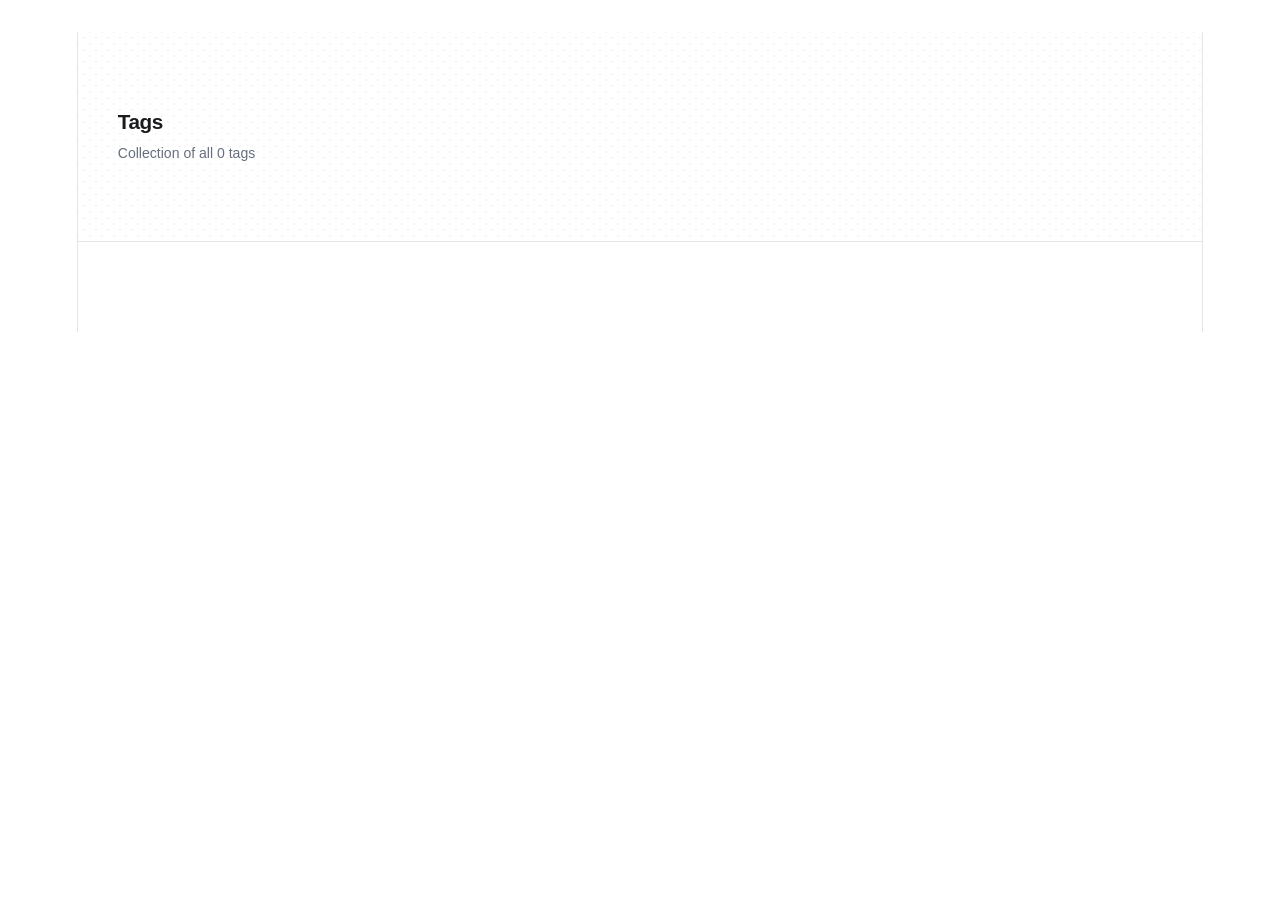
==== tags/index.html @ b73d678c "Updated from Publii" ====
<!DOCTYPE html><html lang="en-gb"><head><meta charset="utf-8"><meta http-equiv="X-UA-Compatible" content="IE=edge"><meta name="viewport" content="width=device-width,initial-scale=1"><title>All tags - Portfolio</title><meta name="robots" content="noindex, follow"><meta name="generator" content="Publii Open-Source CMS for Static Site"><link rel="alternate" type="application/atom+xml" href="https://JavierMedinaMoreno.github.io/feed.xml" title="Portfolio - RSS"><link rel="alternate" type="application/json" href="https://JavierMedinaMoreno.github.io/feed.json" title="Portfolio - JSON"><meta property="og:title" content="Portfolio"><meta property="og:site_name" content="Portfolio"><meta property="og:description" content=""><meta property="og:url" content="https://JavierMedinaMoreno.github.io/tags/"><meta property="og:type" content="website"><link rel="stylesheet" href="https://JavierMedinaMoreno.github.io/assets/css/style.css?v&#x3D;29d90d0259b94cee829865ff9039da83"><script type="application/ld+json">{"@context":"http://schema.org","@type":"Organization","name":"Portfolio","url":"https://JavierMedinaMoreno.github.io/"}</script><noscript><style>img[loading] {
                    opacity: 1;
                }</style></noscript></head><body class="tags-template"><div class="container container--nosidebar"><div class="left-bar"><div class="left-bar__inner"><header class="header"><a class="logo" href="https://JavierMedinaMoreno.github.io/">Portfolio </a><a class="logo logo--atbottom" href="https://JavierMedinaMoreno.github.io/">Portfolio</a></header></div></div><main class="main page page--tags"><div class="hero"><div class="main__inner"><h1>Tags</h1><p>Collection of all 0 tags</p></div></div><div class="main__inner"><ul class="tags-list"></ul></div></main></div><script defer="defer" src="https://JavierMedinaMoreno.github.io/assets/js/scripts.min.js?v&#x3D;b2d91bcadbf5db401b76eb5bb3092eb7"></script><script>var images = document.querySelectorAll('img[loading]');
        for (var i = 0; i < images.length; i++) {
            if (images[i].complete) {
                images[i].classList.add('is-loaded');
            } else {
                images[i].addEventListener('load', function () {
                    this.classList.add('is-loaded');
                }, false);
            }
        }</script><script data-goatcounter="https://javiervs.goatcounter.com/count" async src="//gc.zgo.at/count.js"></script></body></html>
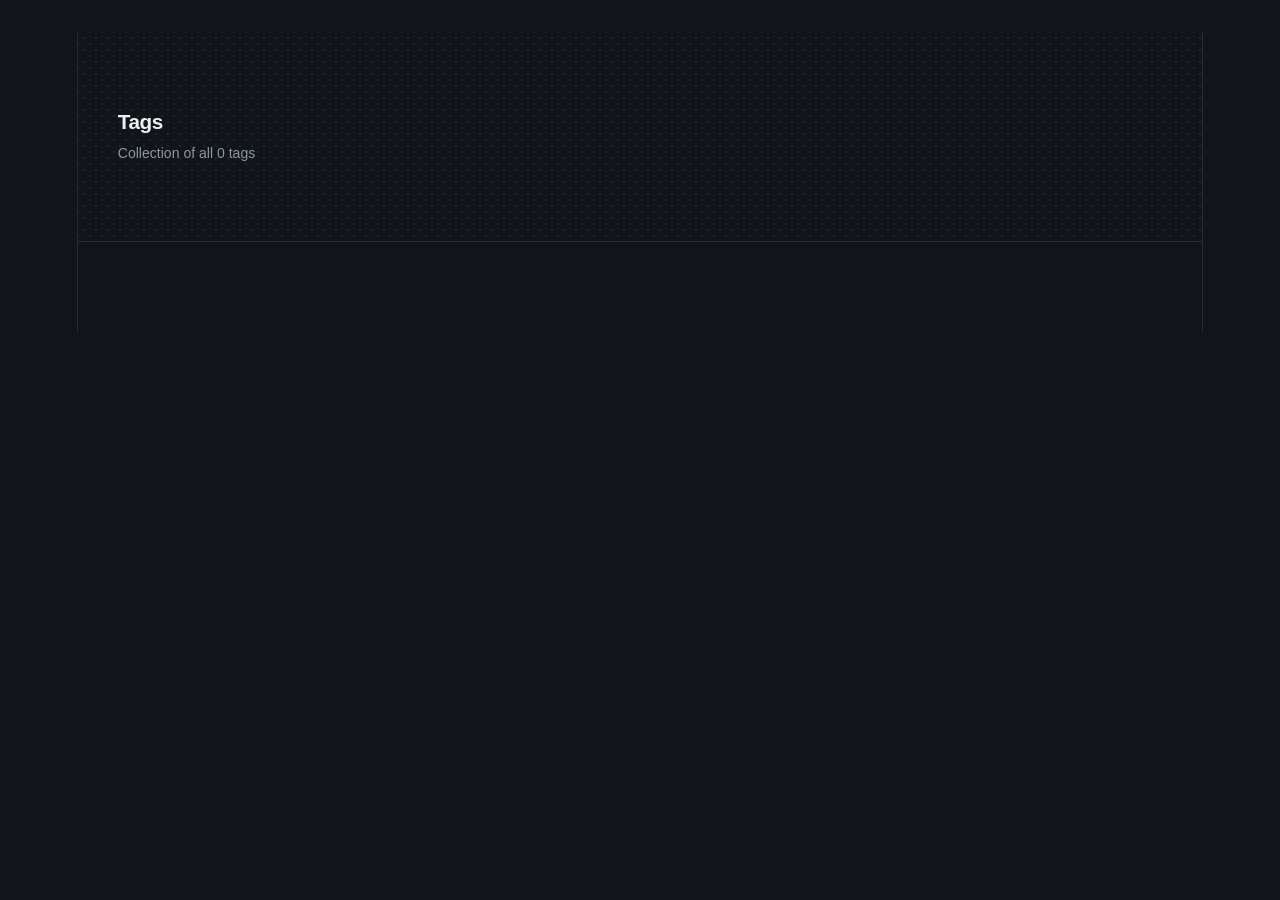
==== commit 5a29b9af: "Updated from Publii" ====
--- a/tags/index.html
+++ b/tags/index.html
@@ -1,4 +1,4 @@
-<!DOCTYPE html><html lang="en-gb"><head><meta charset="utf-8"><meta http-equiv="X-UA-Compatible" content="IE=edge"><meta name="viewport" content="width=device-width,initial-scale=1"><title>All tags - Portfolio</title><meta name="robots" content="noindex, follow"><meta name="generator" content="Publii Open-Source CMS for Static Site"><link rel="alternate" type="application/atom+xml" href="https://JavierMedinaMoreno.github.io/feed.xml" title="Portfolio - RSS"><link rel="alternate" type="application/json" href="https://JavierMedinaMoreno.github.io/feed.json" title="Portfolio - JSON"><meta property="og:title" content="Portfolio"><meta property="og:site_name" content="Portfolio"><meta property="og:description" content=""><meta property="og:url" content="https://JavierMedinaMoreno.github.io/tags/"><meta property="og:type" content="website"><link rel="stylesheet" href="https://JavierMedinaMoreno.github.io/assets/css/style.css?v&#x3D;29d90d0259b94cee829865ff9039da83"><script type="application/ld+json">{"@context":"http://schema.org","@type":"Organization","name":"Portfolio","url":"https://JavierMedinaMoreno.github.io/"}</script><noscript><style>img[loading] {
+<!DOCTYPE html><html lang="en-gb"><head><meta charset="utf-8"><meta http-equiv="X-UA-Compatible" content="IE=edge"><meta name="viewport" content="width=device-width,initial-scale=1"><title>All tags - Portfolio</title><meta name="robots" content="noindex, follow"><meta name="generator" content="Publii Open-Source CMS for Static Site"><link rel="alternate" type="application/atom+xml" href="https://JavierMedinaMoreno.github.io/feed.xml" title="Portfolio - RSS"><link rel="alternate" type="application/json" href="https://JavierMedinaMoreno.github.io/feed.json" title="Portfolio - JSON"><meta property="og:title" content="Portfolio"><meta property="og:site_name" content="Portfolio"><meta property="og:description" content=""><meta property="og:url" content="https://JavierMedinaMoreno.github.io/tags/"><meta property="og:type" content="website"><link rel="shortcut icon" href="https://JavierMedinaMoreno.github.io/media/website/JM2.png" type="image/png"><link rel="stylesheet" href="https://JavierMedinaMoreno.github.io/assets/css/style.css?v&#x3D;2af78034ff4fa06ee8c698140c60e231"><script type="application/ld+json">{"@context":"http://schema.org","@type":"Organization","name":"Portfolio","url":"https://JavierMedinaMoreno.github.io/"}</script><noscript><style>img[loading] {
                     opacity: 1;
                 }</style></noscript></head><body class="tags-template"><div class="container container--nosidebar"><div class="left-bar"><div class="left-bar__inner"><header class="header"><a class="logo" href="https://JavierMedinaMoreno.github.io/">Portfolio </a><a class="logo logo--atbottom" href="https://JavierMedinaMoreno.github.io/">Portfolio</a></header></div></div><main class="main page page--tags"><div class="hero"><div class="main__inner"><h1>Tags</h1><p>Collection of all 0 tags</p></div></div><div class="main__inner"><ul class="tags-list"></ul></div></main></div><script defer="defer" src="https://JavierMedinaMoreno.github.io/assets/js/scripts.min.js?v&#x3D;b2d91bcadbf5db401b76eb5bb3092eb7"></script><script>var images = document.querySelectorAll('img[loading]');
         for (var i = 0; i < images.length; i++) {
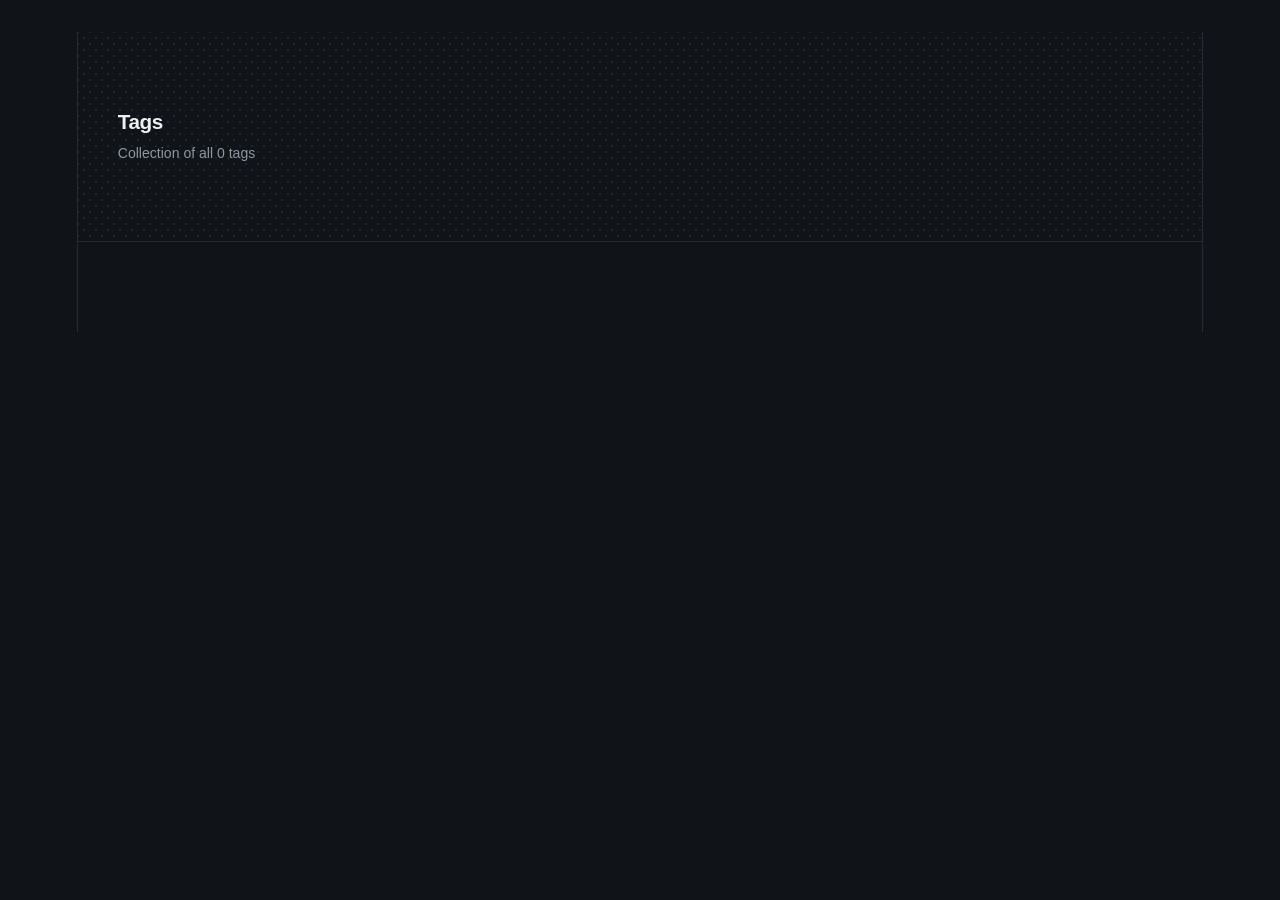
==== commit d2736a83: "Updated from Publii" ====
--- a/tags/index.html
+++ b/tags/index.html
@@ -1,4 +1,4 @@
-<!DOCTYPE html><html lang="en-gb"><head><meta charset="utf-8"><meta http-equiv="X-UA-Compatible" content="IE=edge"><meta name="viewport" content="width=device-width,initial-scale=1"><title>All tags - Portfolio</title><meta name="robots" content="noindex, follow"><meta name="generator" content="Publii Open-Source CMS for Static Site"><link rel="alternate" type="application/atom+xml" href="https://JavierMedinaMoreno.github.io/feed.xml" title="Portfolio - RSS"><link rel="alternate" type="application/json" href="https://JavierMedinaMoreno.github.io/feed.json" title="Portfolio - JSON"><meta property="og:title" content="Portfolio"><meta property="og:site_name" content="Portfolio"><meta property="og:description" content=""><meta property="og:url" content="https://JavierMedinaMoreno.github.io/tags/"><meta property="og:type" content="website"><link rel="shortcut icon" href="https://JavierMedinaMoreno.github.io/media/website/JM2.png" type="image/png"><link rel="stylesheet" href="https://JavierMedinaMoreno.github.io/assets/css/style.css?v&#x3D;2af78034ff4fa06ee8c698140c60e231"><script type="application/ld+json">{"@context":"http://schema.org","@type":"Organization","name":"Portfolio","url":"https://JavierMedinaMoreno.github.io/"}</script><noscript><style>img[loading] {
+<!DOCTYPE html><html lang="en-gb"><head><meta charset="utf-8"><meta http-equiv="X-UA-Compatible" content="IE=edge"><meta name="viewport" content="width=device-width,initial-scale=1"><title>All tags - Portfolio</title><meta name="robots" content="noindex, follow"><meta name="generator" content="Publii Open-Source CMS for Static Site"><link rel="alternate" type="application/atom+xml" href="https://JavierMedinaMoreno.github.io/feed.xml" title="Portfolio - RSS"><link rel="alternate" type="application/json" href="https://JavierMedinaMoreno.github.io/feed.json" title="Portfolio - JSON"><meta property="og:title" content="Portfolio"><meta property="og:site_name" content="Portfolio"><meta property="og:description" content=""><meta property="og:url" content="https://JavierMedinaMoreno.github.io/tags/"><meta property="og:type" content="website"><link rel="shortcut icon" href="https://JavierMedinaMoreno.github.io/media/website/JM2.png" type="image/png"><link rel="stylesheet" href="https://JavierMedinaMoreno.github.io/assets/css/style.css?v&#x3D;99d29391edf3e219f5b8910351033813"><script type="application/ld+json">{"@context":"http://schema.org","@type":"Organization","name":"Portfolio","url":"https://JavierMedinaMoreno.github.io/"}</script><noscript><style>img[loading] {
                     opacity: 1;
                 }</style></noscript></head><body class="tags-template"><div class="container container--nosidebar"><div class="left-bar"><div class="left-bar__inner"><header class="header"><a class="logo" href="https://JavierMedinaMoreno.github.io/">Portfolio </a><a class="logo logo--atbottom" href="https://JavierMedinaMoreno.github.io/">Portfolio</a></header></div></div><main class="main page page--tags"><div class="hero"><div class="main__inner"><h1>Tags</h1><p>Collection of all 0 tags</p></div></div><div class="main__inner"><ul class="tags-list"></ul></div></main></div><script defer="defer" src="https://JavierMedinaMoreno.github.io/assets/js/scripts.min.js?v&#x3D;b2d91bcadbf5db401b76eb5bb3092eb7"></script><script>var images = document.querySelectorAll('img[loading]');
         for (var i = 0; i < images.length; i++) {
